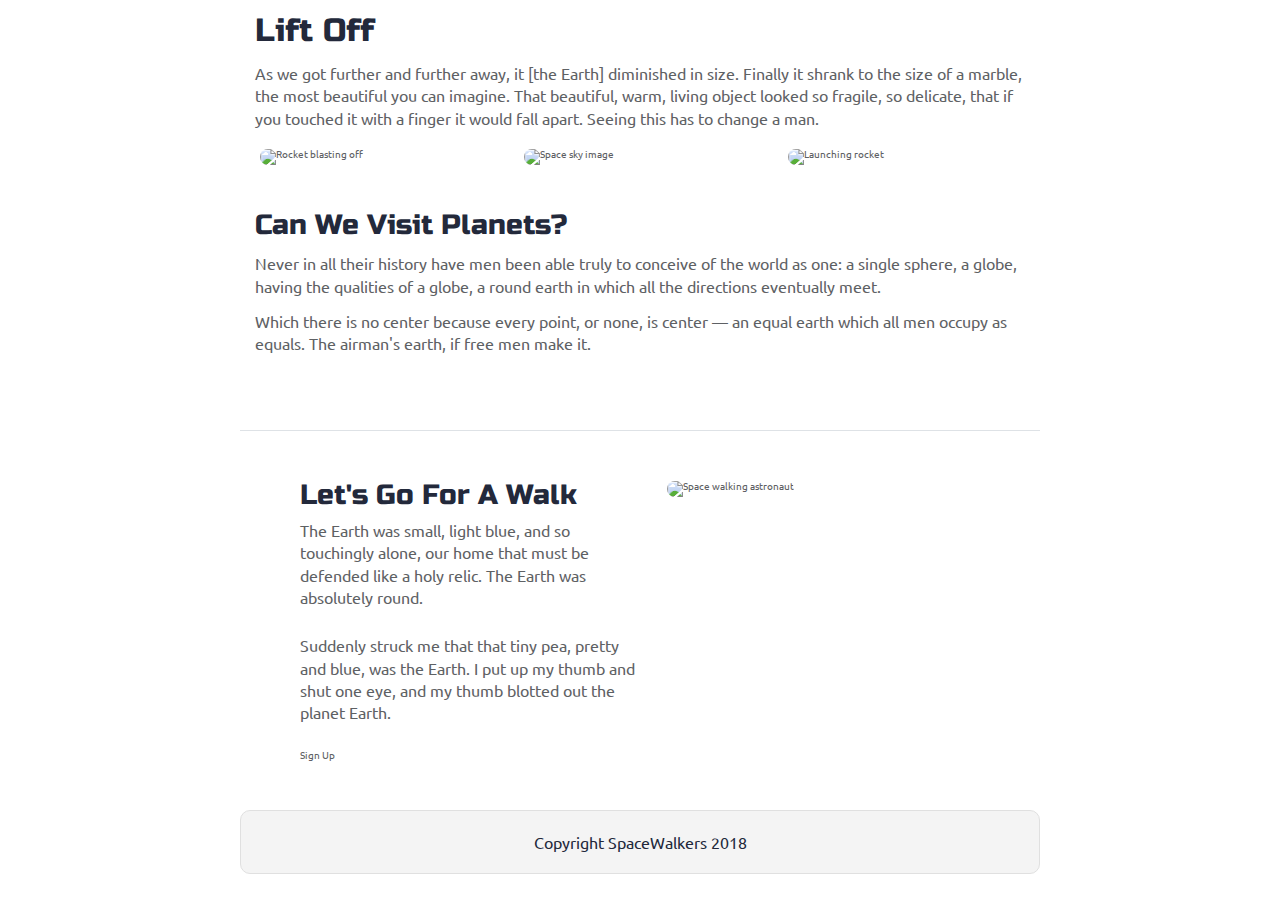
==== index.html @ a854447e "added viewport meta tag" ====
<!doctype html>

<html lang="en">
<head>
  <meta charset="utf-8">
  <meta name="viewport" content="width=device-width, initial-scale=1.0">

  <title>SpaceWalkers</title>

  <link href="https://fonts.googleapis.com/css?family=Russo+One|Ubuntu" rel="stylesheet">
  <link href="css/index.css" rel="stylesheet">

  <!--[if lt IE 9]>
    <script src="https://cdnjs.cloudflare.com/ajax/libs/html5shiv/3.7.3/html5shiv.js"></script>
  <![endif]-->
</head>

<body>

 <!-- navigation code here -->

  <div class="container home">

    <header class="intro">
       <!-- image code here -->

      <h2>Lift Off</h2>
    
      <p>As we got further and further away, it [the Earth] diminished in size. Finally it shrank to the size of a marble, the most beautiful you can imagine. That beautiful, warm, living object looked so fragile, so delicate, that if you touched it with a finger it would fall apart. Seeing this has to change a man.</p>
    </header>

    <section class="space-images">
        <img src="img/blast.png" class="blast" alt="Rocket blasting off">
        <img src="img/sky.png" class="sky" alt="Space sky image">
        <img src="img/launch.png" class="launch" alt="Launching rocket">
    </section>
   
    <section class="visit-planets">
     
      <h3>Can We Visit Planets?</h3>
    
      <p>Never in all their history have men been able truly to conceive of the world as one: a single sphere, a globe, having the qualities of a globe, a round earth in which all the directions eventually meet.</p>
    
      <p>Which there is no center because every point, or none, is center — an equal earth which all men occupy as equals. The airman's earth, if free men make it.</p>
    </section>
    
    <section class="walk">
      <div class="walk-text">
        <h3>Let's Go For A Walk</h3>

        <p>The Earth was small, light blue, and so touchingly alone, our home that must be defended like a holy relic. The Earth was absolutely round.</p>
      
        <p>Suddenly struck me that that tiny pea, pretty and blue, was the Earth. I put up my thumb and shut one eye, and my thumb blotted out the planet Earth.</p>
      
        <div class="btn">
          Sign Up
        </div>
      </div>
      
      <div class="walk-img">
          <img src="img/space-walk.png" alt="Space walking astronaut">
      </div>

    </section>

    <footer>
      <p>Copyright SpaceWalkers 2018</p>
    </footer>

  </div>
</body>
</html>
---- css/index.css ----
/* http://meyerweb.com/eric/tools/css/reset/ 
   v2.0 | 20110126
   License: none (public domain)
*/
html,
body,
div,
span,
applet,
object,
iframe,
h1,
h2,
h3,
h4,
h5,
h6,
p,
blockquote,
pre,
a,
abbr,
acronym,
address,
big,
cite,
code,
del,
dfn,
em,
img,
ins,
kbd,
q,
s,
samp,
small,
strike,
strong,
sub,
sup,
tt,
var,
b,
u,
i,
center,
dl,
dt,
dd,
ol,
ul,
li,
fieldset,
form,
label,
legend,
table,
caption,
tbody,
tfoot,
thead,
tr,
th,
td,
article,
aside,
canvas,
details,
embed,
figure,
figcaption,
footer,
header,
hgroup,
menu,
nav,
output,
ruby,
section,
summary,
time,
mark,
audio,
video {
  margin: 0;
  padding: 0;
  border: 0;
  font-size: 100%;
  font: inherit;
  vertical-align: baseline;
}
/* HTML5 display-role reset for older browsers */
article,
aside,
details,
figcaption,
figure,
footer,
header,
hgroup,
menu,
nav,
section {
  display: block;
}
body {
  line-height: 1;
}
ol,
ul {
  list-style: none;
}
blockquote,
q {
  quotes: none;
}
blockquote:before,
blockquote:after,
q:before,
q:after {
  content: '';
  content: none;
}
table {
  border-collapse: collapse;
  border-spacing: 0;
}
* {
  box-sizing: border-box;
}
html {
  font-size: 62.5%;
}
html,
body {
  font-family: 'Ubuntu', sans-serif;
  color: #5E6164;
}
h1,
h2,
h3,
h4,
h5 {
  font-family: 'Russo One', sans-serif;
  color: #23293B;
}
h2 {
  font-size: 3.2rem;
}
h3 {
  font-size: 2.8rem;
}
p {
  font-size: 1.6rem;
  line-height: 1.4;
}
.container {
  max-width: 800px;
  width: 100%;
  margin: 0 auto;
}
footer {
  color: #22283B;
  background: #f4f4f4;
  padding: 20px 0;
  border: 1px double #e0e0e0;
  border-radius: 10px;
  display: flex;
  justify-content: center;
  align-items: center;
}
.home .intro h2 {
  padding: 15px;
}
.home .intro p {
  padding: 0 15px;
}
.home .space-images {
  display: flex;
  flex-wrap: wrap;
  width: 100%;
}
.home .space-images img {
  width: 28%;
  margin: 20px 2.5%;
  border-radius: 20px;
  height: 100%;
}
.home .visit-planets {
  padding: 15px;
}
.home .visit-planets h3 {
  margin-top: 11px;
}
.home .visit-planets p {
  margin-top: 13px;
}
.home .walk {
  margin-top: 60px;
  border-top: 1px solid #dee2e6;
  padding: 50px 60px;
  display: flex;
  justify-content: center;
}
.home .walk .walk-text {
  width: 50%;
}
.home .walk .walk-text h3 {
  margin-bottom: 10px;
}
.home .walk .walk-text p {
  margin-bottom: 26px;
}
.home .walk .walk-img {
  width: 46%;
  margin-left: 4%;
}
.home .walk .walk-img img {
  width: 100%;
  height: auto;
  border-radius: 10px;
}
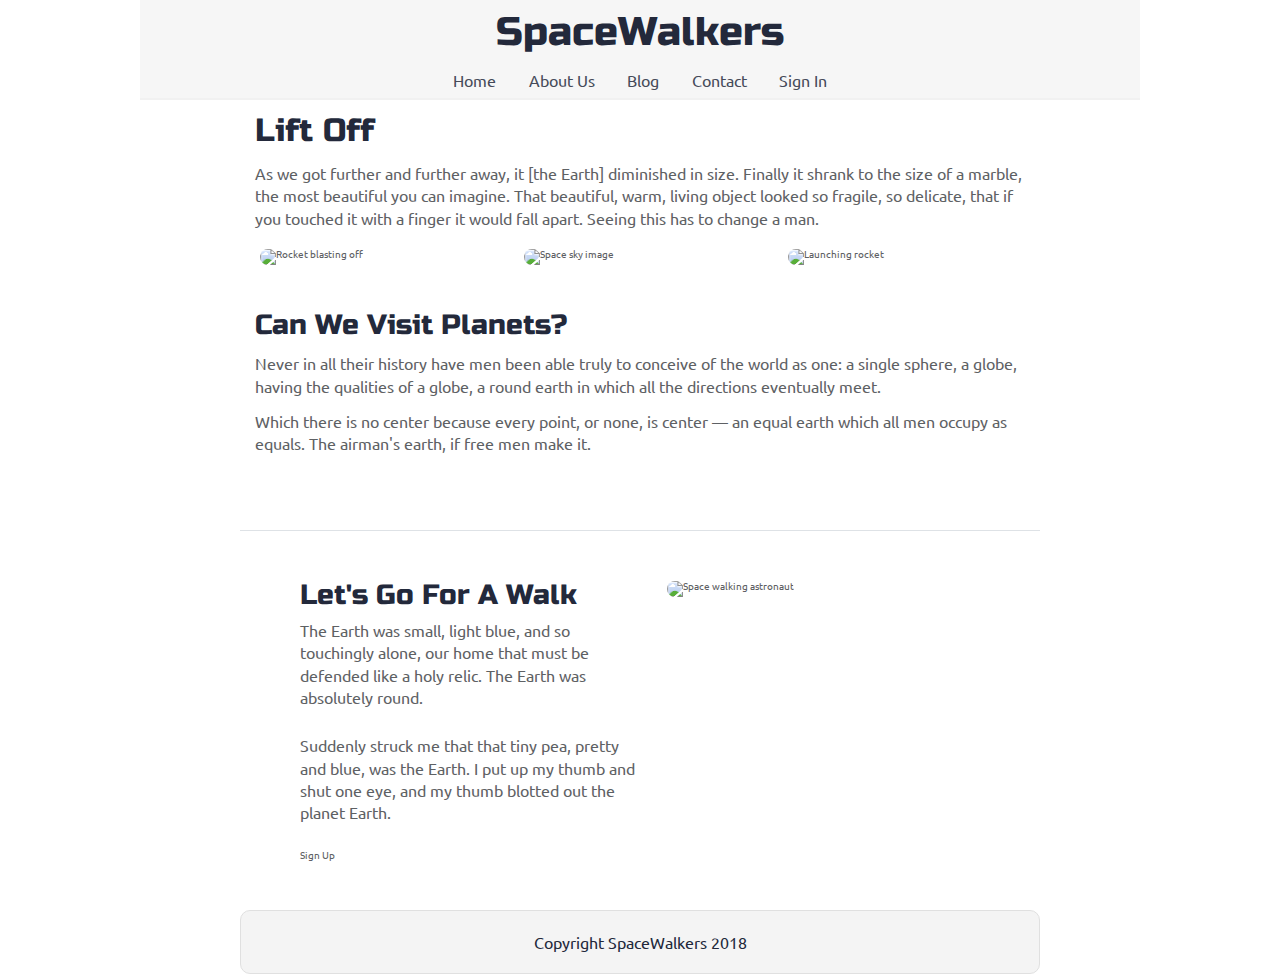
==== commit d98fd818: "added nav and styled it" ====
--- a/index.html
+++ b/index.html
@@ -17,7 +17,16 @@
 
 <body>
 
- <!-- navigation code here -->
+  <header class="nav">
+    <h1>SpaceWalkers</h1>
+    <nav>
+      <a href="#">Home</a>
+      <a href="#">About Us</a>
+      <a href="#">Blog</a>
+      <a href="#">Contact</a>
+      <a href="#">Sign In</a>
+    </nav>
+  </header>
 
   <div class="container home">
 
--- a/css/index.css
+++ b/css/index.css
@@ -145,6 +145,9 @@
   font-family: 'Russo One', sans-serif;
   color: #23293B;
 }
+h1 {
+  font-size: 4rem;
+}
 h2 {
   font-size: 3.2rem;
 }
@@ -159,6 +162,35 @@
   max-width: 800px;
   width: 100%;
   margin: 0 auto;
+}
+body {
+  max-width: 1000px;
+  margin: 0 auto;
+}
+a {
+  text-decoration: none;
+}
+.nav {
+  display: flex;
+  justify-content: space-between;
+  flex-direction: column;
+  align-items: center;
+  width: 100%;
+  padding: 12px 0 10px 0;
+  background-color: #F6F6F6;
+  border-bottom: 2px solid #F1F1F1;
+}
+.nav h1 {
+  padding-bottom: 20px;
+}
+.nav nav {
+  display: flex;
+  justify-content: space-between;
+  width: 37.4%;
+}
+.nav a {
+  color: #454A59;
+  font-size: 1.6rem;
 }
 footer {
   color: #22283B;
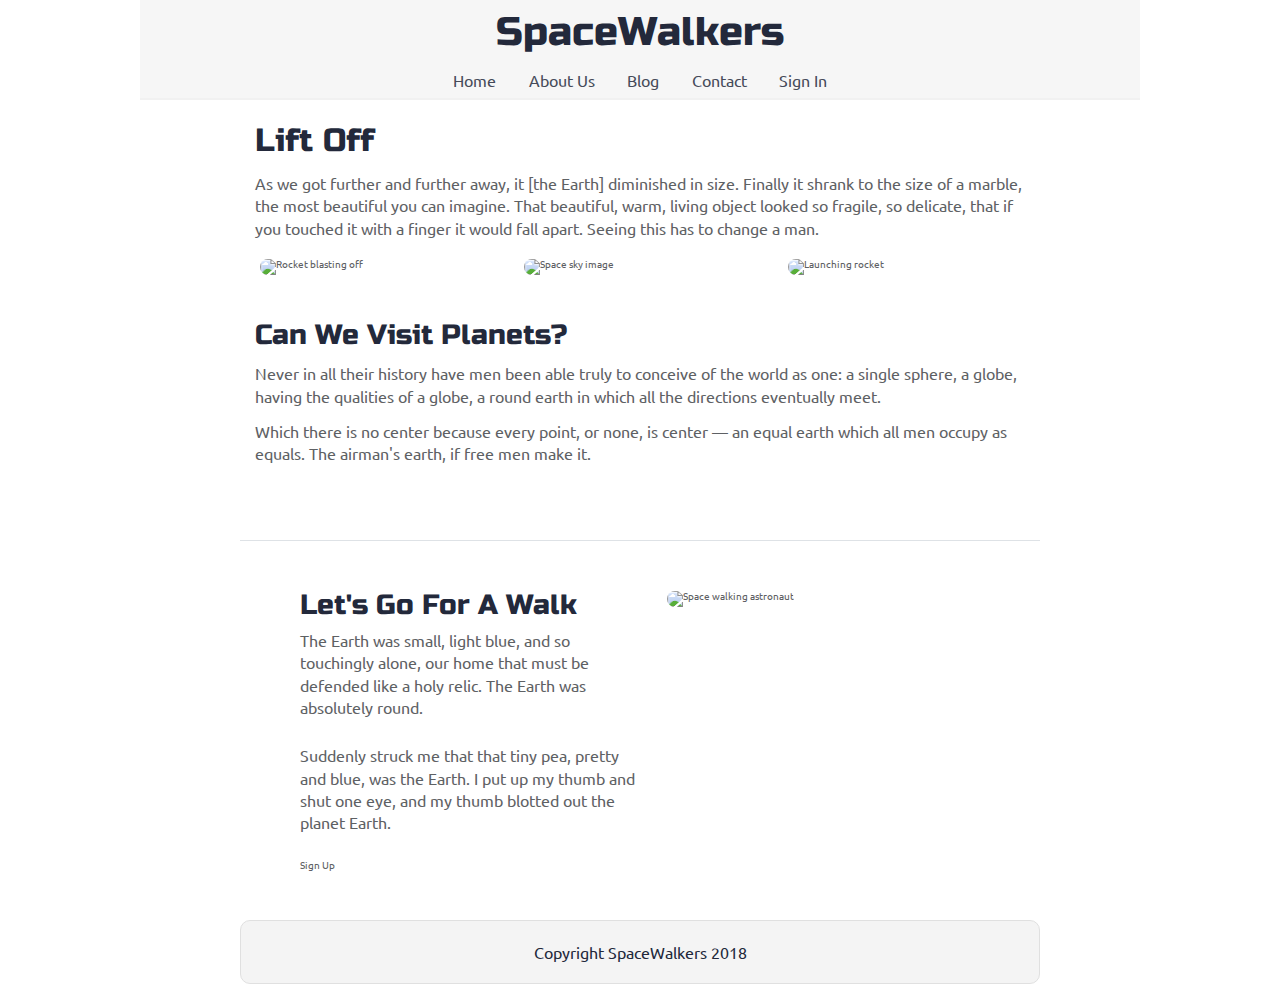
==== commit 35e9133b: "added main-header img and styled it to have rounded corners" ====
--- a/index.html
+++ b/index.html
@@ -31,7 +31,7 @@
   <div class="container home">
 
     <header class="intro">
-       <!-- image code here -->
+      <img src="img/main-header.png" alt="">
 
       <h2>Lift Off</h2>
     
--- a/css/index.css
+++ b/css/index.css
@@ -202,6 +202,9 @@
   justify-content: center;
   align-items: center;
 }
+.home .intro img {
+  border-radius: 5px;
+}
 .home .intro h2 {
   padding: 15px;
 }
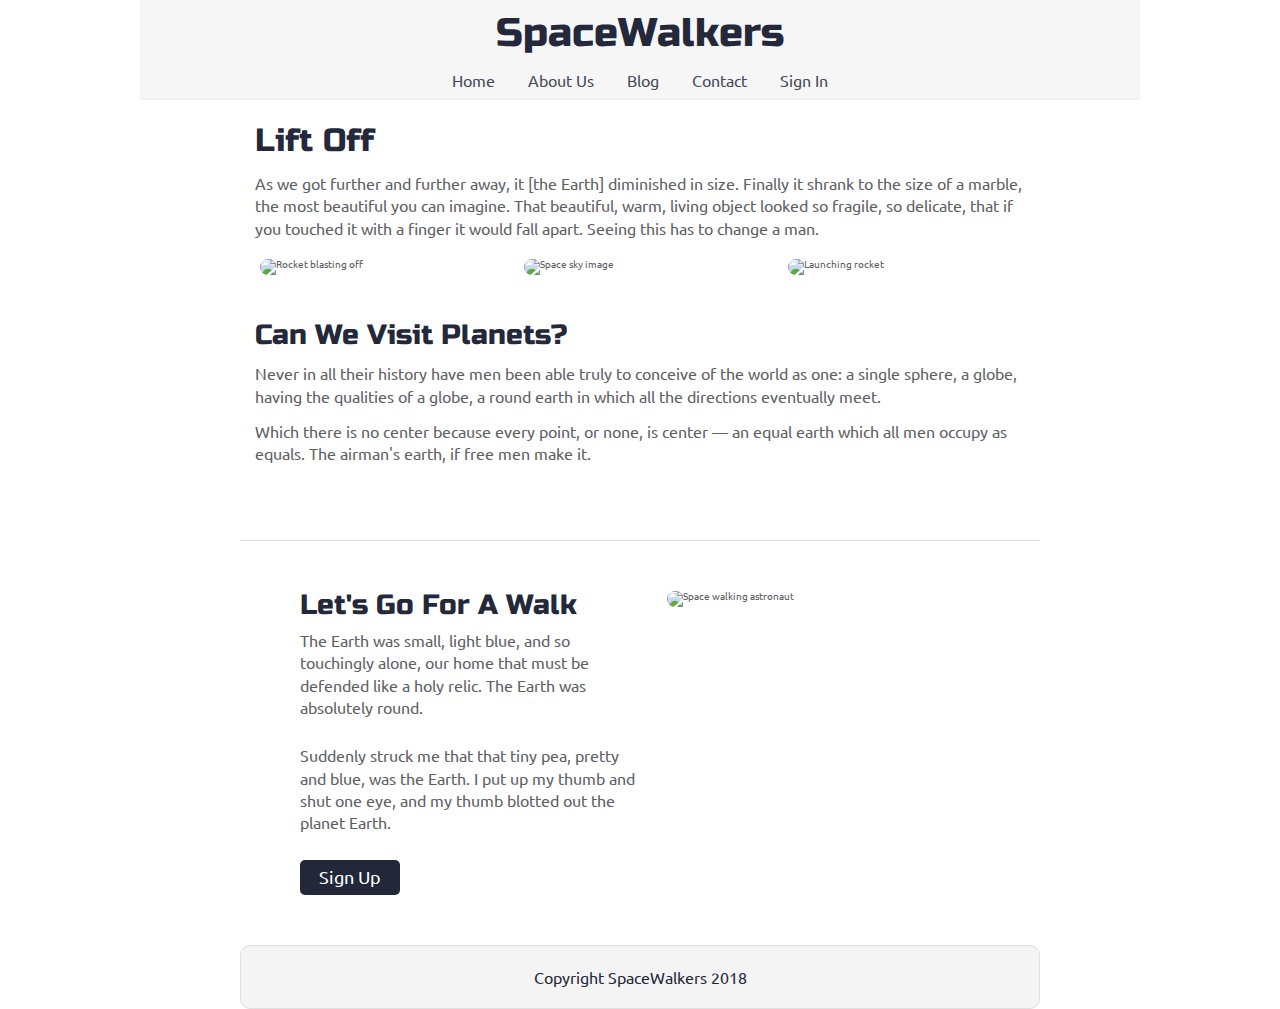
==== commit db3f91d8: "added comments in html denoting end of long divs/sections" ====
--- a/index.html
+++ b/index.html
@@ -51,7 +51,7 @@
       <p>Never in all their history have men been able truly to conceive of the world as one: a single sphere, a globe, having the qualities of a globe, a round earth in which all the directions eventually meet.</p>
     
       <p>Which there is no center because every point, or none, is center — an equal earth which all men occupy as equals. The airman's earth, if free men make it.</p>
-    </section>
+    </section><!--  end .visit-planets -->
     
     <section class="walk">
       <div class="walk-text">
@@ -64,18 +64,19 @@
         <div class="btn">
           Sign Up
         </div>
-      </div>
+      </div><!-- end .walk-text -->
       
       <div class="walk-img">
           <img src="img/space-walk.png" alt="Space walking astronaut">
       </div>
 
-    </section>
+    </section><!-- end .walk -->
+    
 
     <footer>
       <p>Copyright SpaceWalkers 2018</p>
     </footer>
 
-  </div>
+  </div><!-- end .container -->
 </body>
 </html>--- a/css/index.css
+++ b/css/index.css
@@ -1,3 +1,8 @@
+.sign-up-btn-hover {
+  background-color: white;
+  color: #22283A;
+  border: 1px solid #22283A;
+}
 /* http://meyerweb.com/eric/tools/css/reset/ 
    v2.0 | 20110126
    License: none (public domain)
@@ -176,17 +181,17 @@
   flex-direction: column;
   align-items: center;
   width: 100%;
-  padding: 12px 0 10px 0;
+  padding: 13px 0 10px 0;
   background-color: #F6F6F6;
   border-bottom: 2px solid #F1F1F1;
 }
 .nav h1 {
-  padding-bottom: 20px;
+  padding-bottom: 19px;
 }
 .nav nav {
   display: flex;
   justify-content: space-between;
-  width: 37.4%;
+  width: 37.6%;
 }
 .nav a {
   color: #454A59;
@@ -247,6 +252,23 @@
 .home .walk .walk-text p {
   margin-bottom: 26px;
 }
+.home .walk .walk-text .btn {
+  display: flex;
+  justify-content: center;
+  align-items: center;
+  background-color: #22283A;
+  color: white;
+  font-size: 1.8rem;
+  width: 29.4%;
+  height: 35px;
+  border-radius: 5px;
+  cursor: pointer;
+}
+.home .walk .walk-text .btn:hover {
+  background-color: white;
+  color: #22283A;
+  border: 1px solid #22283A;
+}
 .home .walk .walk-img {
   width: 46%;
   margin-left: 4%;
